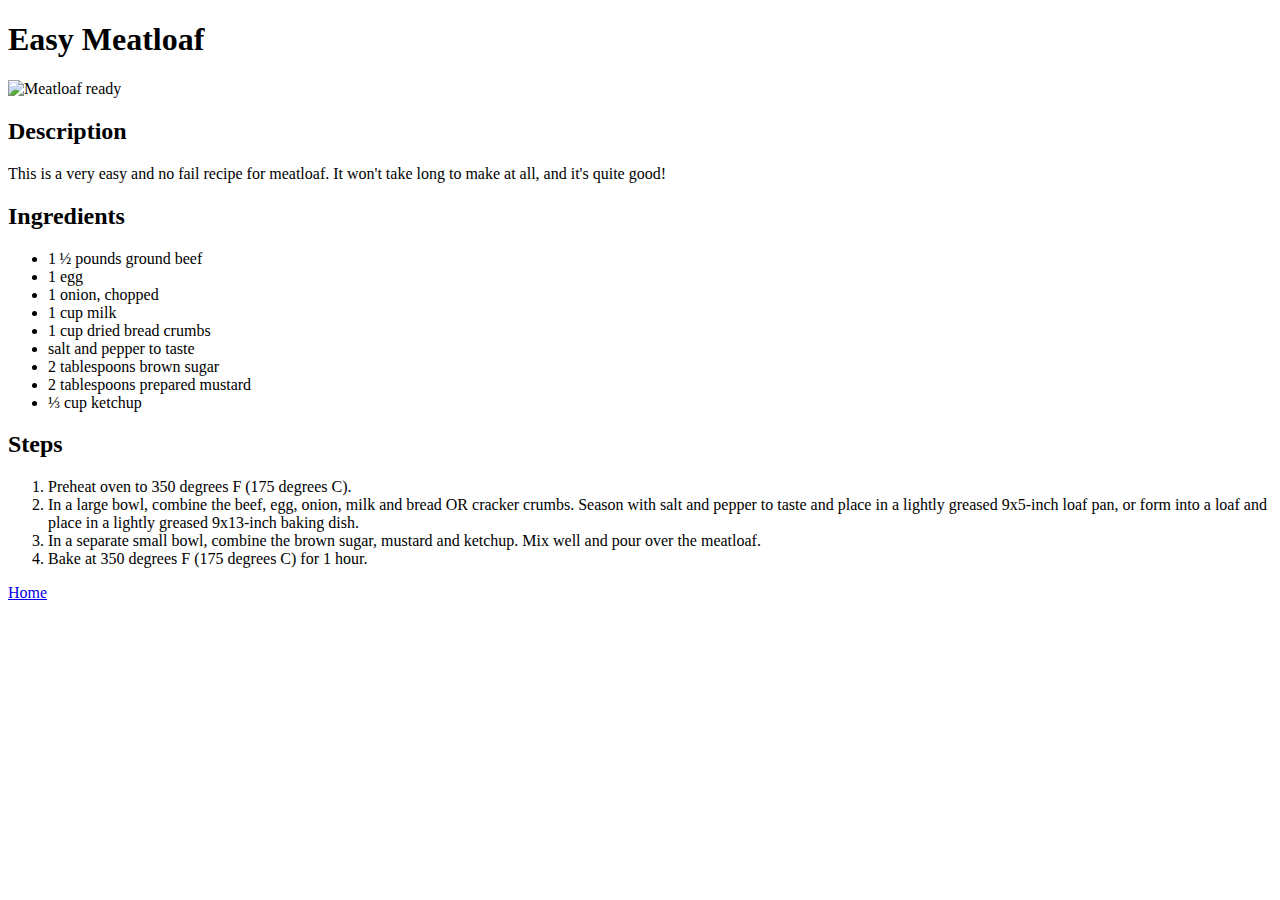
==== recipes/easy-meatloaf.html @ 1b0793bf "Add more recipes Added 2 more recipes." ====
<!DOCTYPE html>
<html lang="en">
    <head>
        <meta charset="UTF-8" />
        <meta name="viewport" content="width=device-width, initial-scale=1" />
        <title>
            Easy Meatloaf
        </title>
    </head>
    <body>
        <h1>Easy Meatloaf</h1>
        <img alt = "Meatloaf ready" src="https://imagesvc.meredithcorp.io/v3/mm/image?url=https%3A%2F%2Fpublic-assets.meredithcorp.io%2Fa3fb2fb40f7208d148aed9ec2de15c8c%2F1654221078image.jpg&w=1200&h=678&c=sc&poi=face&q=60" />
        <h2>Description</h2>
        <p>
            This is a very easy and no fail recipe for meatloaf. It won't take long to make at all, and it's quite good!
        </p>
        <h2>Ingredients</h2>
        <ul>
            <li>
                1 ½ pounds ground beef
            </li>
            <li>
                1 egg
            </li>
            <li>
                1 onion, chopped
            </li>
            <li>
                1 cup milk
            </li>
            <li>
                1 cup dried bread crumbs
            </li>
            <li>
                salt and pepper to taste
            </li>
            <li>
                2 tablespoons brown sugar
            </li>
            <li>
                2 tablespoons prepared mustard

            </li>
            <li>
                ⅓ cup ketchup
            </li>
        </ul>
        <h2>Steps</h2>
        <ol>
            <li>
                Preheat oven to 350 degrees F (175 degrees C).
            </li>
            <li>
                In a large bowl, combine the beef, egg, onion, milk and bread OR cracker crumbs. Season with salt and pepper to taste and place in a lightly greased 9x5-inch loaf pan, or form into a loaf and place in a lightly greased 9x13-inch baking dish.

            </li>
            <li>
                In a separate small bowl, combine the brown sugar, mustard and ketchup. Mix well and pour over the meatloaf.

            </li>
            <li>
                Bake at 350 degrees F (175 degrees C) for 1 hour.
            </li>
        </ol>
        <a href="../index.html">
            Home
        </a>
    </body>
</html>
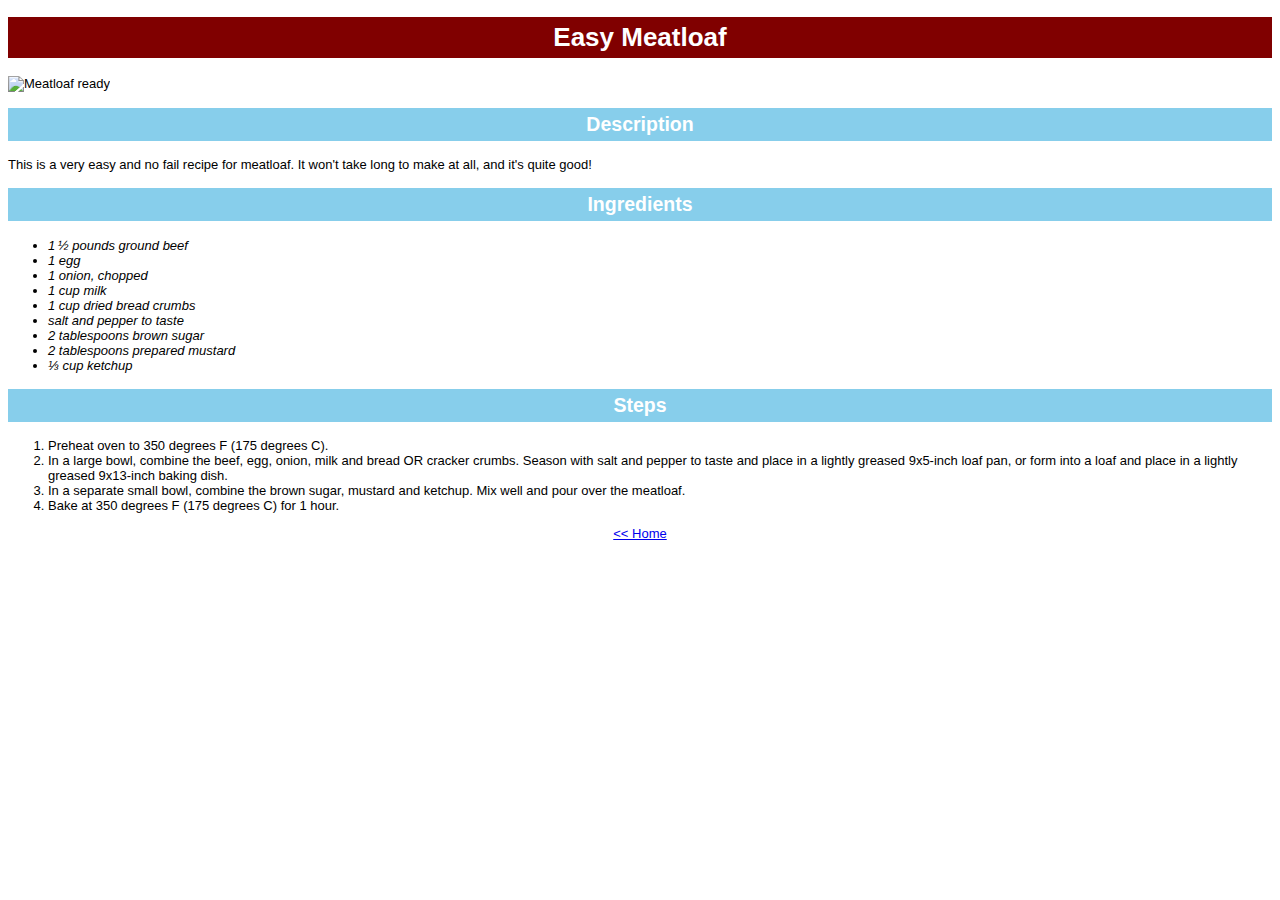
==== commit 22a1eead: "Add style to pages Basic css is added to the pages." ====
--- a/recipes/easy-meatloaf.html
+++ b/recipes/easy-meatloaf.html
@@ -3,6 +3,7 @@
     <head>
         <meta charset="UTF-8" />
         <meta name="viewport" content="width=device-width, initial-scale=1" />
+        <link rel="stylesheet" type="text/css" href = "../styles.css" />
         <title>
             Easy Meatloaf
         </title>
@@ -15,7 +16,7 @@
             This is a very easy and no fail recipe for meatloaf. It won't take long to make at all, and it's quite good!
         </p>
         <h2>Ingredients</h2>
-        <ul>
+        <ul class="ingredients">
             <li>
                 1 ½ pounds ground beef
             </li>
@@ -63,7 +64,7 @@
             </li>
         </ol>
         <a href="../index.html">
-            Home
+            <p class="home"><< Home</p>
         </a>
     </body>
 </html>--- a/styles.css
+++ b/styles.css
@@ -0,0 +1,49 @@
+body{
+
+    font-family: Verdana, Geneva, Tahoma, sans-serif;
+    font-size: small;
+    color: black;
+    background-color: #ffffff;
+}
+
+.description {
+    font-weight: bold;
+}
+
+h1 {
+    background-color: maroon;
+    color: white;
+    text-align: center;
+}
+
+h2 {
+    background-color: skyblue;
+    color: white;
+    text-align: center;
+
+}
+
+h1, h2 {
+    padding-top: 5px;
+    padding-bottom: 5px;
+}
+
+img {
+    height: auto;
+    width: 300px;
+    
+}
+
+ul a {
+    
+    font-size: xx-large;
+}
+
+.ingredients {
+    font-style: italic;
+}
+
+.home {
+    text-align: center;
+
+}